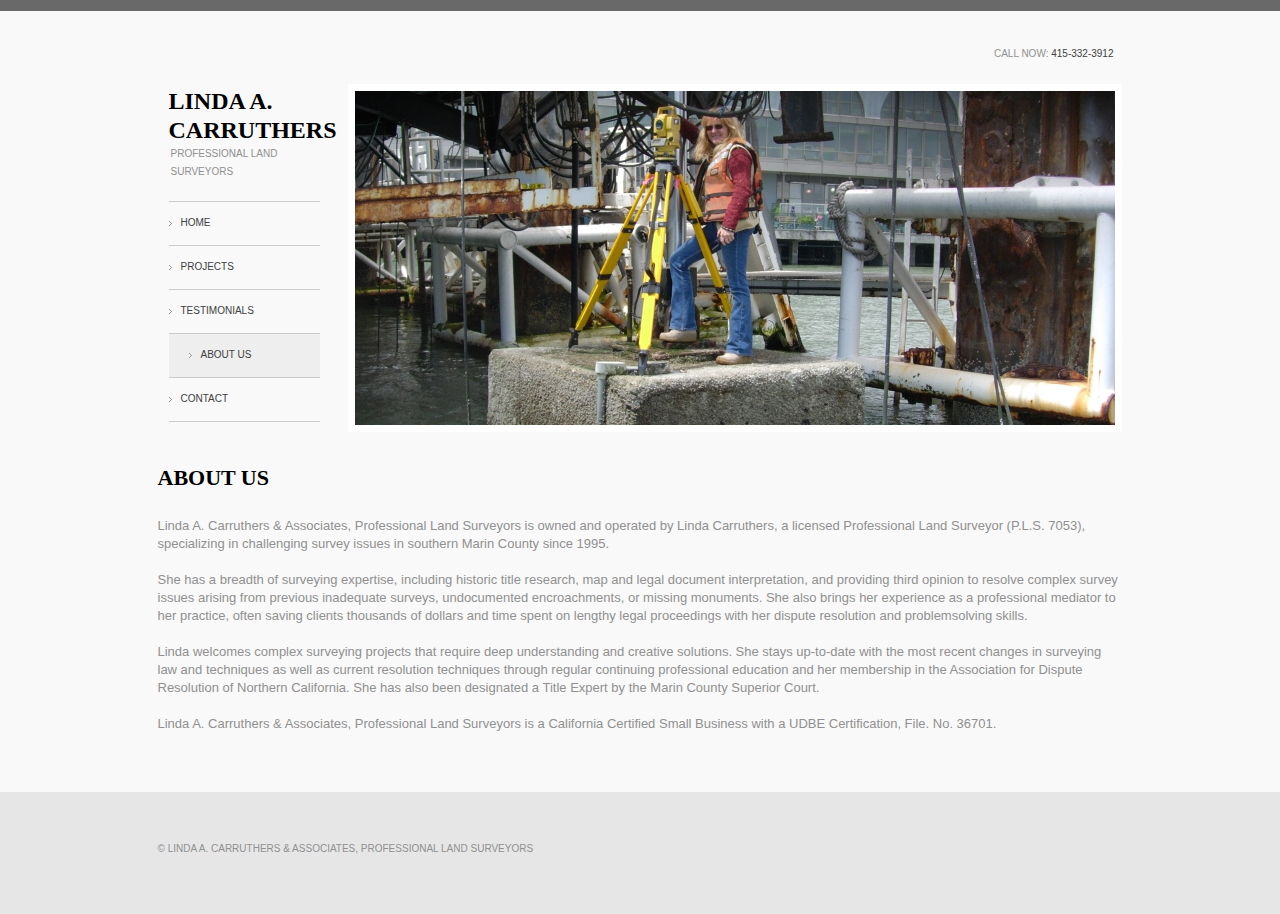
==== about.html @ 3af776a6 "Initial site commit" ====
<!DOCTYPE html PUBLIC "-//W3C//DTD XHTML 1.0 Strict//EN" "http://www.w3.org/TR/xhtml1/DTD/xhtml1-strict.dtd">
<html xmlns="http://www.w3.org/1999/xhtml" xml:lang="en" lang="en">

<head>
    <meta http-equiv="Content-Type" content="text/html; charset=utf-8" />
    <meta http-equiv="Content-Style-Type" content="text/css" />
    <link href="css/layout.css" rel="stylesheet" type="text/css" />
    <link href="css/style.css" rel="stylesheet" type="text/css" />
    <script type="text/javascript" src="highslide/highslide.js"></script>
    <link rel="stylesheet" type="text/css" href="highslide/highslide.css" />
    <script src="js/jquery-1.4.2.min.js" type="text/javascript"></script>
    <scrpt src="js/jquery.easing.1.3.js" type="text/javascript">
        </script>
        <script src="js/accordion.js" type="text/javascript"></script>
        <script src="js/scripts.js" type="text/javascript"></script>
        <script type="text/javascript" src="js/coin-slider.js"></script>
        <script src="js/script.js" type="text/javascript"></script>
        <!--[if lt IE 8]>	<link href="css/ie_style.css" rel="stylesheet" type="text/css" /><![endif]-->
        <script type="text/javascript">
            var _gaq = _gaq || [];
            _gaq.push(['_setAccount', 'UA-31449582-1']);
            _gaq.push(['_trackPageview']);
            (function() {
                var ga = document.createElement('script');
                ga.type = 'text/javascript';
                ga.async = true;
                ga.src = ('https:' == document.location.protocol ? 'https://ssl' : 'http://www') + '.google-analytics.com/ga.js';
                var s = document.getElementsByTagName('script')[0];
                s.parentNode.insertBefore(ga, s);
            })();
        </script>
        <link href="[data-uri]" rel="icon" type="image/x-icon" />
        <meta name="description" content="For more than 25 years, Linda A. Carruthers & Associates, Professional Land Surveyors has been a trusted advisor for its clients, providing a broad range of surveying services in California and Nevada, with a special focus on resolving difficult boundary issues and title problems in Marin County, California. Owner Linda Carruthers has built her professional reputation on bringing a personal touch in partnering with her clients to fully understand all sides of complex issues and on providing them practical solutions. As a trained mediator, with expertise in boundary dispute resolution, non-traditional mediation, and third opinion, she is known for saving her clients time and money."
        />
        <meta name="keywords" content="Land Surveyor CA, Linda Carruthers, boundary surveyor, title research, mapping, boundary dispute CA, marin surveyor, Marin boundary" />
        <meta name="author" content="Linda Carruthers" <meta name="robots" content="index, follow" />
        <title>Linda A. Carruthers || About</title>
</head>

<body id="page6">
    <!-- header -->
    <div id="header">
        <div class="container">
            <div class="row-1">
                <ul class="info">
                    <li class="first">call now: <span>415-332-3912</span></li>
                </ul>
            </div>
            <div class="row-2">
                <div class="left-side">
                    <!-- .logo -->
                    <div class="logo">
                        <h1><a href="index.html">Linda A. Carruthers</a></h1>
                        <em>Professional Land Surveyors</em> </div>
                    <!-- /.logo -->
                    <!-- .nav -->

                    <ul class="nav">
                        <li><a href="index.html">home </a></li>
                        <li><a href="projects.html">projects </a></li>
                        <li><a href="testimonials.html">testimonials </a></li>
                        <li><a href="about.html" class="active">about us </a></li>
                        <li><a href="contact.html">contact </a></li>
                    </ul>

                    <!-- /.nav -->
                </div>
                <!-- .slideshow -->
                <div class="slideshow">


                    <img src="images/img3.JPG" alt="" />


                </div>
                <!-- /.slideshow -->
            </div>
        </div>
    </div>
    <!-- content -->
    <div id="content">
        <div class="container">
            <h2>About Us</h2>
            <span class="readable">
Linda A. Carruthers &amp; Associates, Professional Land Surveyors is owned and operated by Linda Carruthers, a licensed Professional Land Surveyor (P.L.S. 7053), specializing in challenging survey issues in southern Marin County since 1995.<br />
<br />
She has a breadth of surveying expertise, including historic title research, map and legal document interpretation, and providing third opinion to resolve complex survey issues arising from previous inadequate surveys, undocumented encroachments, or missing monuments. She also brings her experience as a professional mediator to her practice, often saving clients thousands of dollars and time spent on lengthy legal proceedings with her dispute resolution and problemsolving skills.<br />
<br />
Linda welcomes complex surveying projects that require deep understanding and creative solutions. She stays up-to-date with the most recent changes in surveying law and techniques as well as current resolution techniques through regular continuing professional education and her membership in the Association for Dispute Resolution of Northern California. She has also been designated a Title Expert by the Marin County Superior Court.<br />
<br />
Linda A. Carruthers &amp; Associates, Professional Land Surveyors is a California Certified Small Business with a UDBE Certification, File. No. 36701.<br />

	  </span>
        </div>
    </div>
    <!-- footer -->
    <div id="footer">
        <div class="container">
            &copy; Linda A. Carruthers &amp; Associates, Professional Land Surveyors</a>
        </div>
    </div>
    <script type="text/javascript">
        Cufon.now();
    </script>
    <script type="text/javascript">
        $('.accordion').accordion({
            active: '.active',
            selectedClass: 'active',
            header: "dt"
        });
    </script>
</body>
<!--0.0004 -->

</html>
---- css/layout.css ----
/*======= index.html =======*/
#page1 #content .row-2 .col-1 {width:282px; margin-right:48px;}
#page1 #content .row-2 .col-2 { width:282px; margin-right:45px;}
#page1 #content .row-2 .col-3 { width:282px;}

/*======= index-1.html =======*/
#page2 #content .col-1 {width:613px; margin-right:41px;}
#page2 #content .col-2 { width:271px;}
#page2 #content .col-1 .col-1 {width:292px; margin-right:36px;}
#page2 #content .col-1 .col-2 {width:285px;}

/*======= index-2.html =======*/
#page3 #content .row-1 .col-1 {width:430px; margin-right:34px;}
#page3 #content .row-1 .col-2 {width:425px;}
#page3 #content .row-2 .col-1 {width:282px; margin-right:48px;}
#page3 #content .row-2 .col-2 { width:605px;}
#page3 #content .row-2 .col-2 .col-1 {width:277px; margin-right:51px;}
#page3 #content .row-2 .col-2 .col-2 {width:275px;}

/*======= index-3.html =======*/
#page4 #content .col-1 {width:613px; margin-right:41px;}
#page4 #content .col-2 { width:271px;}
#page4 #content .col-1 .col-1 {width:600px; margin-right:36px;}
#page4 #content .col-1 .col-2 {width:285px;}

/*======= index-4.html =======*/
#page5 #content .col-1 { width:273px; margin-right:57px;}
#page5 #content .col-2 {width:613px; }
/*#page5 #content .col-2 .col-1 {width:292px; margin-right:36px;}*/
#page5 #content .col-2 .col-2 {width:285px; position:top !important;}


/*=========================*/
---- css/style.css ----
* { 
		margin:0;
		padding:0;
	}
	html, body { 
		height:100%;
	}
	html {
		min-width:965px;
	}
	body { 
		background:#f9f9f9; 
		font-family:Arial, Helvetica, sans-serif;
		font-size:100%; 
		line-height:1.125em;
		color:#909090;
		text-transform:uppercase;
	}

	img {
		border:0; 
		vertical-align:top; 
		text-align:left;
	}
	object { 
		vertical-align:top; 
		outline:none;
	}
	ul, ol { 
		list-style:none;
	}

	.fleft { 
		float:left;
	}
	.fright { 
		float:right;
	}
	.clear { 
		clear:both;
	}

	.col-1, .col-2, .col-3 { 
		float:left;
		
	}

	.alignright { 
		text-align:right;
	}
	.aligncenter { 
		text-align:center;
	}

	.wrapper { 
		width:100%;
		overflow:hidden;
	}
	fright{ float:right}


	#page1 .inner{ min-height:143px}
	/*==== GLOBAL =====*/
	.container {
		width:965px; 
		margin:0 auto;
		font-size:.625em;
	}

	#header {
		height:440px;
		overflow:hidden;
		background:url(images/header-bg.gif) 0 0 repeat-x;
	}

	

	
	#content {
		padding:25px 0 58px 0;
	}
	#footer {
		background:#e6e6e6;
		padding:48px 0 56px 0;
	}


	/*----- forms parameters -----*/

	input, select, textarea { 
		font-family:Arial, Helvetica, sans-serif; font-size:1em;
		vertical-align:middle;
		font-weight:normal;
	}


	/*----- other -----*/
	.img-indent { 
		margin:0 35px 0 0; 
		float:left;
	}
	.img-indented { 
		margin:0 10px 0 0; 
		float:left;
	}
	.img-box { 
		width:100%; 
		overflow:hidden; 
		padding-bottom:20px;
	}
		.img-box img { 
			float:left; 
			margin:0 35px 0 0;
		}

	.extra-wrap { 
		overflow:hidden;
	}


	p {
		margin-bottom:18px;
		}
	.p1 { 
		margin-bottom:9px;
	}
	.p2 { 
		margin-bottom:18px;
	}
	.p3 { 
		margin-bottom:27px;
	}

	/*----- txt, links, lines, titles -----*/
	a {
		color:#404040; 
		outline:none;
	}
	a:hover{
		text-decoration:none;
	}

	h1 {
		font-size:24px;
		line-height:1.2em;
		color:#000;
		text-transform:uppercase;
		letter-spacing:+0px;
		font-family:Book Antiqua, Palatino Linotype, Palatino, Georgia, serif;
	}
		h1 a {
			color:#000;
			text-decoration:none;
		}
		h1 a:hover {
			text-decoration:none;
		}
		h1 strong {
			display:block;
			margin-top:-8px;
			margin:-8px 0 -7px 0;
		}
	h2 {
		font-size:22px;
		line-height:1.2em;
		color:#000;
		text-transform:uppercase;
		margin-bottom:27px;
		letter-spacing:+0px;
		font-family:Book Antiqua, Palatino Linotype, Palatino, Georgia, serif;
	}	
		
	h2  strong {
		font-size:21px;
	}
	
	
	h3 {
		font-size:1em;
		color:#3d3d3d;
		font-weight:normal;
		margin-bottom:18px;
	}
	h4 {
		font-size:1em;
		color:#3d3d3d;
		font-weight:normal;
	}

	.link1 { 
		background:url(images/arrow2.gif) no-repeat 0 4px;
		padding:0 0 0 11px;
		color:#3d3d3d;
		font-weight:bold;
		font-size:11px;
		text-decoration:none;
	}
	.link1:hover {
		text-decoration:underline;
	}

	.link2 {
		text-decoration:none;
	}
	.link2:hover {
		text-decoration:underline;
	}
		.link2 span {
			color:#888;
			padding-left:2px;
		}






	.locations dt:first-line {
		color:#000;
		color:#3d3d3d;
	}

	.readable {
		font-size:130%; 
		line-height:1.125em;
		color:#909090;
		text-transform:none;
	}

	h6 {
		font-size:20px;
		line-height:1.2em;
		color:#909090;
		text-transform:none;
		margin-bottom:27px;
		letter-spacing:+0px;
		font-family:Book Antiqua, Palatino Linotype, Palatino, Georgia, serif;
		text-align: center;
	}

	h6 strong {
		font-size:25px;
		color:#000;
	}
	
	h6 .tinyspace {
		margin-bottom:1000px;
	}



	.address { 
		float:left;
	}
		.address dt span {
			color:#3d3d3d;
		}
		.address dd { 
			clear:both;
		}
			.address dd span { 
				float:left;
				width:86px;
			}


	/*===== header =====*/
	#header .row-1 {
		height:84px;
		overflow:hidden;
	}
		#header .info {
			float:right;
			padding:45px 0 0 0;
		}
			#header .info li {
				display:inline-block;
				background:url(images/divide.gif) no-repeat 0 4px;
				padding:0 9px 0 12px;
			}
			* +html #header .info li { display:inline}
			#header .info li.first {
				background:none;
			}
				#header .info li span {
					color:#404040;
				}
				#header .info li a {
					color:#a8a8a8;
					text-decoration:none;
				}
				#header .info li a:hover {
					text-decoration:underline;
					color:#000;
				}
					#header .info li a:hover span {
						color:#a8a8a8;
						text-decoration:underline;
					}
					
		#header .row-2 .left-side {
			float:left;
			width:151px;
			padding:0 0 0 11px;
			margin-right:28px;
		}
			#header .logo {
				padding:3px 0 20px 0;
			}
				#header .logo em {
					display:block;
					font-style:normal;
					padding:0 0 0 2px;
				}
			
			#header .nav {
				border-top:1px solid #cbcbcb;
			}
				#header .nav li {
					border-bottom:1px solid #cbcbcb;
					cursor:pointer;
					position:relative;
				}
					#header .nav li a {
						display:block;
						color:#404040;
						text-decoration:none;
					background:url(images/arrow1.gif) no-repeat 0 19px;
					padding:12px 0 13px 12px;
					 
					}
					#header .nav li:hover a {
						background-color:#eee;
					}
					#header .nav li a.active {
						background-color:#eee;
						padding-left:32px !important;
						background-position:20px 19px !important;
					}
		
		#header .row-2 .slideshow {
			width:760px;
			float:left;
			padding:7px;
			background:#fff;
		}
		
		#header .row-2 .rambox {
			width:760px;
			float:left;
			padding:7px;
			background:#fff;
		}

	#coin-slider{}
	.coin-slider { overflow: hidden; position: relative; }
	.coin-slider a{ text-dec doration: none; outline: none; border: none; }
	#cs-buttons-coin-slider a{ display:none}
	#cs-navigation-coin-slider a{ display:none}



	/*--- accordion begin ---*/
	.accordion {
		border:1px solid #eee;
		background:#fff;
		padding:6px;
	}
		.accordion dt	{
			cursor:pointer;
			font-size:11px;
			color:#404242;
			font-weight:bold;
			background:url(images/accordion-left.gif) no-repeat 0 0;
			padding:0 0 0 27px;
			height:28px;
			line-height:28px;
		}
			.accordion dt span {
				display:block;
				background:url(images/accordion-right.gif) no-repeat 100% 0;
			}
		
		.accordion dt:hover {
			background:url(images/accordion-left.gif) no-repeat 0 -28px;
		}
			.accordion dt:hover span {
				background:url(images/accordion-right.gif) no-repeat 100% -28px;
			}
			
		
		.accordion dt.active {
			background:url(images/accordion-left.gif) no-repeat 0 -56px;
		}
			.accordion dt.active span {
				background:url(images/accordion-right.gif) no-repeat 100% -56px;
			}
		
		.accordion dd {
			display:none;
			overflow:hidden; /*important for accordeon*/
			background:url(images/acc-bg-content.gif) 0 0 repeat-x #f5f5f5;
			line-height:15px;
		}
		.accordion dd.active {
			display:block;
		}
			.accordion dd .border-right {
				background:url(images/border.gif) 100% 0 repeat-y;
			}
			.accordion dd .border-left {
				background:url(images/border.gif) 0 0 repeat-y;
			}
			.accordion dd .left {
				background:url(images/acc-content-left.gif) no-repeat 0 100%;
			}
			.accordion dd .right {
				background:url(images/acc-content-right.gif) no-repeat 100% 100%;
				width:100%;
			}
			.accordion dd .inner {
				padding:24px 35px 20px 27px;
			}
	/*--- accordion end ---*/


	/*===== content =====*/
		#content .section {
			padding-bottom:45px;
		}
		
		
		.list1 li {
			padding-bottom:15px;
		}
			.list1 li span {
				background:url(images/date-bg.gif) no-repeat 0 0;
				width:40px;
				line-height:18px;
				display:inline-block;
				text-align:center;
				color:#fff;
				margin-right:13px;
			}
			.list1 li a {
				color:#888;
				text-decoration:none;
			}
			.list1 li a:hover {
				color:#000;
			}
		
		
		.list2 li {
			background:url(images/arrow2.gif) no-repeat 0 5px;
			padding:0 0 2px 12px;
		}
			.list2 li a {
				text-decoration:none;
			}
			.list2 li a:hover {
				text-decoration:underline;
			}

	/*===== footer =====*/
	#footer {

	}
		#footer a {
			text-decoration:none;
		}
		#footer a:hover {
			text-decoration:underline;
		}


	/*----- forms -----*/
	#contacts-form fieldset {
		border:none;
	}
		#contacts-form label {
			display:block;
			height:40px;
			overflow:hidden;
		}
			#contacts-form input {
				background:#fff;
				width:265px;
				padding:2px 5px 3px 8px;
				border:1px solid #dadada;
				text-transform:uppercase;
			}
			#contacts-form textarea {
				width:265px;
				padding:2px 5px 3px 8px;
				height:145px;
				background:#fff;
				border:1px solid #dadada;
				overflow:auto;
				text-transform:uppercase;
				margin-bottom:15px;
			}

	/*==========================================*/
---- highslide/highslide.css ----
/**
* @file: highslide.css 
* @version: 4.1.13
*/
.highslide-container div {
	font-family: Verdana, Helvetica;
	font-size: 10pt;
}
.highslide-container table {
	background: none;
}
.highslide {
	outline: none;
	text-decoration: none;
}
.highslide img {
	border: 2px solid silver;
	margin:0 10px 0 0; 
	float:left;
}
.highslide:hover img {
	border-color: gray;
}
.highslide-active-anchor img {
	visibility: hidden;
}
.highslide-gallery .highslide-active-anchor img {
	border-color: black;
	visibility: visible;
	cursor: default;
}
.highslide-image {
	border-width: 2px;
	border-style: solid;
	border-color: white;
}
.highslide-wrapper, .highslide-outline {
	background: white;
}
.glossy-dark {
	background: #111;
}

.highslide-image-blur {
}
.highslide-number {
	font-weight: bold;
	color: gray;
	font-size: .9em;
}
.highslide-caption {
	display: none;
	font-size: 1em;
	padding: 5px;
	/*background: white;*/
}
.highslide-heading {
	display: none;
	font-weight: bold;
	margin: 0.4em;
}
.highslide-dimming {
	/*position: absolute;*/
	background: black;
}
a.highslide-full-expand {
   background: url(graphics/fullexpand.gif) no-repeat;
   display: block;
   margin: 0 10px 10px 0;
   width: 34px;
   height: 34px;
}
.highslide-loading {
	display: block;
	color: black;
	font-size: 9px;
	font-weight: bold;
	text-transform: uppercase;
	text-decoration: none;
	padding: 3px;
	border: 1px solid white;
	background-color: white;
	padding-left: 22px;
	background-image: url(graphics/loader.white.gif);
	background-repeat: no-repeat;
	background-position: 3px 1px;
}
a.highslide-credits,
a.highslide-credits i {
	padding: 2px;
	color: silver;
	text-decoration: none;
	font-size: 10px;
}
a.highslide-credits:hover,
a.highslide-credits:hover i {
	color: white;
	background-color: gray;
}
.highslide-move, .highslide-move * {
	cursor: move;
}

.highslide-viewport {
	display: none;
	position: fixed;
	width: 100%;
	height: 100%;
	z-index: 1;
	background: none;
	left: 0;
	top: 0;
}
.highslide-overlay {
	display: none;
}
.hidden-container {
	display: none;
}
/* Example of a semitransparent, offset closebutton */
.closebutton {
	position: relative;
	top: -15px;
	left: 15px;
	width: 30px;
	height: 30px;
	cursor: pointer;
	background: url(graphics/close.png);
	/* NOTE! For IE6, you also need to update the highslide-ie6.css file. */
}

/*****************************************************************************/
/* Thumbnail boxes for the galleries.                                        */
/* Remove these if you are not using a gallery.                              */
/*****************************************************************************/
.highslide-gallery ul {
	list-style-type: none;
	margin: 0;
	padding: 0;
}
.highslide-gallery ul li {
	display: block;
	position: relative;
	float: left;
	width: 106px;
	height: 106px;
	border: 1px solid silver;
	background: #ededed;
	margin: 2px;
	padding: 0;
	line-height: 0;
	overflow: hidden;
}
.highslide-gallery ul a {
	position: absolute;
	top: 50%;
	left: 50%;
}
.highslide-gallery ul img {
 	position: relative;
	top: -50%;
	left: -50%;
}
html>/**/body .highslide-gallery ul li {
	display: table;
	text-align: center;
}
html>/**/body .highslide-gallery ul li {
	text-align: center;
}
html>/**/body .highslide-gallery ul a {
	position: static;
	display: table-cell;
	vertical-align: middle;
}
html>/**/body .highslide-gallery ul img {
	position: static;
}

/*****************************************************************************/
/* Controls for the galleries.											     */
/* Remove these if you are not using a gallery							     */
/*****************************************************************************/
.highslide-controls {
	width: 195px;
	height: 40px;
	background: url(graphics/controlbar-white.gif) 0 -90px no-repeat;
	margin: 20px 15px 10px 0;
}
.highslide-controls ul {
	position: relative;
	left: 15px;
	height: 40px;
	list-style: none;
	margin: 0;
	padding: 0;
	background: url(graphics/controlbar-white.gif) right -90px no-repeat;

}
.highslide-controls li {
	float: left;
	padding: 5px 0;
	margin:0;
	list-style: none;
}
.highslide-controls a {
	background-image: url(graphics/controlbar-white.gif);
	display: block;
	float: left;
	height: 30px;
	width: 30px;
	outline: none;
}
.highslide-controls a.disabled {
	cursor: default;
}
.highslide-controls a.disabled span {
	cursor: default;
}
.highslide-controls a span {
	/* hide the text for these graphic buttons */
	display: none;
	cursor: pointer;
}


/* The CSS sprites for the controlbar - see http://www.google.com/search?q=css+sprites */
.highslide-controls .highslide-previous a {
	background-position: 0 0;
}
.highslide-controls .highslide-previous a:hover {
	background-position: 0 -30px;
}
.highslide-controls .highslide-previous a.disabled {
	background-position: 0 -60px !important;
}
.highslide-controls .highslide-play a {
	background-position: -30px 0;
}
.highslide-controls .highslide-play a:hover {
	background-position: -30px -30px;
}
.highslide-controls .highslide-play a.disabled {
	background-position: -30px -60px !important;
}
.highslide-controls .highslide-pause a {
	background-position: -60px 0;
}
.highslide-controls .highslide-pause a:hover {
	background-position: -60px -30px;
}
.highslide-controls .highslide-next a {
	background-position: -90px 0;
}
.highslide-controls .highslide-next a:hover {
	background-position: -90px -30px;
}
.highslide-controls .highslide-next a.disabled {
	background-position: -90px -60px !important;
}
.highslide-controls .highslide-move a {
	background-position: -120px 0;
}
.highslide-controls .highslide-move a:hover {
	background-position: -120px -30px;
}
.highslide-controls .highslide-full-expand a {
	background-position: -150px 0;
}
.highslide-controls .highslide-full-expand a:hover {
	background-position: -150px -30px;
}
.highslide-controls .highslide-full-expand a.disabled {
	background-position: -150px -60px !important;
}
.highslide-controls .highslide-close a {
	background-position: -180px 0;
}
.highslide-controls .highslide-close a:hover {
	background-position: -180px -30px;
}

/*****************************************************************************/
/* Styles for the HTML popups											     */
/* Remove these if you are not using Highslide HTML						     */
/*****************************************************************************/
.highslide-maincontent {
	display: none;
}
.highslide-html {
	background-color: white;
}
.mobile .highslide-html {
	border: 1px solid silver;
}
.highslide-html-content {
	display: none;
	width: 400px;
	padding: 0 5px 5px 5px;
}
.highslide-header {
	padding-bottom: 5px;
}
.highslide-header ul {
	margin: 0;
	padding: 0;
	text-align: right;
}
.highslide-header ul li {
	display: inline;
	padding-left: 1em;
}
.highslide-header ul li.highslide-previous, .highslide-header ul li.highslide-next {
	display: none;
}
.highslide-header a {
	font-weight: bold;
	color: gray;
	text-transform: uppercase;
	text-decoration: none;
}
.highslide-header a:hover {
	color: black;
}
.highslide-header .highslide-move a {
	cursor: move;
}
.highslide-footer {
	height: 16px;
}
.highslide-footer .highslide-resize {
	display: block;
	float: right;
	margin-top: 5px;
	height: 11px;
	width: 11px;
	background: url(graphics/resize.gif) no-repeat;
}
.highslide-footer .highslide-resize span {
	display: none;
}
.highslide-body {
}
.highslide-resize {
	cursor: nw-resize;
}

/*****************************************************************************/
/* Styles for the Individual wrapper class names.							 */
/* See www.highslide.com/ref/hs.wrapperClassName							 */
/* You can safely remove the class name themes you don't use				 */
/*****************************************************************************/

/* hs.wrapperClassName = 'draggable-header' */
.draggable-header .highslide-header {
	height: 18px;
	border-bottom: 1px solid #dddddd;
}
.draggable-header .highslide-heading {
	position: absolute;
	margin: 2px 0.4em;
}

.draggable-header .highslide-header .highslide-move {
	cursor: move;
	display: block;
	height: 16px;
	position: absolute;
	right: 24px;
	top: 0;
	width: 100%;
	z-index: 1;
}
.draggable-header .highslide-header .highslide-move * {
	display: none;
}
.draggable-header .highslide-header .highslide-close {
	position: absolute;
	right: 2px;
	top: 2px;
	z-index: 5;
	padding: 0;
}
.draggable-header .highslide-header .highslide-close a {
	display: block;
	height: 16px;
	width: 16px;
	background-image: url(graphics/closeX.png);
}
.draggable-header .highslide-header .highslide-close a:hover {
	background-position: 0 16px;
}
.draggable-header .highslide-header .highslide-close span {
	display: none;
}
.draggable-header .highslide-maincontent {
	padding-top: 1em;
}

/* hs.wrapperClassName = 'titlebar' */
.titlebar .highslide-header {
	height: 18px;
	border-bottom: 1px solid #dddddd;
}
.titlebar .highslide-heading {
	position: absolute;
	width: 90%;
	margin: 1px 0 1px 5px;
	color: #666666;
}

.titlebar .highslide-header .highslide-move {
	cursor: move;
	display: block;
	height: 16px;
	position: absolute;
	right: 24px;
	top: 0;
	width: 100%;
	z-index: 1;
}
.titlebar .highslide-header .highslide-move * {
	display: none;
}
.titlebar .highslide-header li {
	position: relative;
	top: 3px;
	z-index: 2;
	padding: 0 0 0 1em;
}
.titlebar .highslide-maincontent {
	padding-top: 1em;
}

/* hs.wrapperClassName = 'no-footer' */
.no-footer .highslide-footer {
	display: none;
}

/* hs.wrapperClassName = 'wide-border' */
.wide-border {
	background: white;
}
.wide-border .highslide-image {
	border-width: 10px;
}
.wide-border .highslide-caption {
	padding: 0 10px 10px 10px;
}

/* hs.wrapperClassName = 'borderless' */
.borderless .highslide-image {
	border: none;
}
.borderless .highslide-caption {
	border-bottom: 1px solid white;
	border-top: 1px solid white;
	background: silver;
}

/* hs.wrapperClassName = 'outer-glow' */
.outer-glow {
	background: #444;
}
.outer-glow .highslide-image {
	border: 5px solid #444444;
}
.outer-glow .highslide-caption {
	border: 5px solid #444444;
	border-top: none;
	padding: 5px;
	background-color: gray;
}

/* hs.wrapperClassName = 'colored-border' */
.colored-border {
	background: white;
}
.colored-border .highslide-image {
	border: 2px solid green;
}
.colored-border .highslide-caption {
	border: 2px solid green;
	border-top: none;
}

/* hs.wrapperClassName = 'dark' */
.dark {
	background: #111;
}
.dark .highslide-image {
	border-color: black black #202020 black;
	background: gray;
}
.dark .highslide-caption {
	color: white;
	background: #111;
}
.dark .highslide-controls,
.dark .highslide-controls ul,
.dark .highslide-controls a {
	background-image: url(graphics/controlbar-black-border.gif);
}

/* hs.wrapperClassName = 'floating-caption' */
.floating-caption .highslide-caption {
	position: absolute;
	padding: 1em 0 0 0;
	background: none;
	color: white;
	border: none;
	font-weight: bold;
}

/* hs.wrapperClassName = 'controls-in-heading' */
.controls-in-heading .highslide-heading {
	color: gray;
	font-weight: bold;
	height: 20px;
	overflow: hidden;
	cursor: default;
	padding: 0 0 0 22px;
	margin: 0;
	background: url(graphics/icon.gif) no-repeat 0 1px;
}
.controls-in-heading .highslide-controls {
	width: 105px;
	height: 20px;
	position: relative;
	margin: 0;
	top: -23px;
	left: 7px;
	background: none;
}
.controls-in-heading .highslide-controls ul {
	position: static;
	height: 20px;
	background: none;
}
.controls-in-heading .highslide-controls li {
	padding: 0;
}
.controls-in-heading .highslide-controls a {
	background-image: url(graphics/controlbar-white-small.gif);
	height: 20px;
	width: 20px;
}

.controls-in-heading .highslide-controls .highslide-move {
	display: none;
}

.controls-in-heading .highslide-controls .highslide-previous a {
	background-position: 0 0;
}
.controls-in-heading .highslide-controls .highslide-previous a:hover {
	background-position: 0 -20px;
}
.controls-in-heading .highslide-controls .highslide-previous a.disabled {
	background-position: 0 -40px !important;
}
.controls-in-heading .highslide-controls .highslide-play a {
	background-position: -20px 0;
}
.controls-in-heading .highslide-controls .highslide-play a:hover {
	background-position: -20px -20px;
}
.controls-in-heading .highslide-controls .highslide-play a.disabled {
	background-position: -20px -40px !important;
}
.controls-in-heading .highslide-controls .highslide-pause a {
	background-position: -40px 0;
}
.controls-in-heading .highslide-controls .highslide-pause a:hover {
	background-position: -40px -20px;
}
.controls-in-heading .highslide-controls .highslide-next a {
	background-position: -60px 0;
}
.controls-in-heading .highslide-controls .highslide-next a:hover {
	background-position: -60px -20px;
}
.controls-in-heading .highslide-controls .highslide-next a.disabled {
	background-position: -60px -40px !important;
}
.controls-in-heading .highslide-controls .highslide-full-expand a {
	background-position: -100px 0;
}
.controls-in-heading .highslide-controls .highslide-full-expand a:hover {
	background-position: -100px -20px;
}
.controls-in-heading .highslide-controls .highslide-full-expand a.disabled {
	background-position: -100px -40px !important;
}
.controls-in-heading .highslide-controls .highslide-close a {
	background-position: -120px 0;
}
.controls-in-heading .highslide-controls .highslide-close a:hover {
	background-position: -120px -20px;
}

/*****************************************************************************/
/* Styles for text based controls.						                     */
/* You can safely remove this if you don't use text based controls			 */
/*****************************************************************************/

.text-controls .highslide-controls {
	width: auto;
	height: auto;
	margin: 0;
	text-align: center;
	background: none;
}
.text-controls ul {
	position: static;
	background: none;
	height: auto;
	left: 0;
}
.text-controls .highslide-move {
	display: none;
}
.text-controls li {
    background-image: url(graphics/controlbar-text-buttons.png);
	background-position: right top !important;
	padding: 0;
	margin-left: 15px;
	display: block;
	width: auto;
}
.text-controls a {
    background: url(graphics/controlbar-text-buttons.png) no-repeat;
    background-position: left top !important;
    position: relative;
    left: -10px;
	display: block;
	width: auto;
	height: auto;
	text-decoration: none !important;
}
.text-controls a span {
	background: url(graphics/controlbar-text-buttons.png) no-repeat;
    margin: 1px 2px 1px 10px;
	display: block;
    min-width: 4em;
    height: 18px;
    line-height: 18px;
	padding: 1px 0 1px 18px;
    color: #333;
	font-family: "Trebuchet MS", Arial, sans-serif;
	font-size: 12px;
	font-weight: bold;
	white-space: nowrap;
}
.text-controls .highslide-next {
	margin-right: 1em;
}
.text-controls .highslide-full-expand a span {
	min-width: 0;
	margin: 1px 0;
	padding: 1px 0 1px 10px;
}
.text-controls .highslide-close a span {
	min-width: 0;
}
.text-controls a:hover span {
	color: black;
}
.text-controls a.disabled span {
	color: #999;
}

.text-controls .highslide-previous span {
	background-position: 0 -40px;
}
.text-controls .highslide-previous a.disabled {
	background-position: left top !important;
}
.text-controls .highslide-previous a.disabled span {
	background-position: 0 -140px;
}
.text-controls .highslide-play span {
	background-position: 0 -60px;
}
.text-controls .highslide-play a.disabled {
	background-position: left top !important;
}
.text-controls .highslide-play a.disabled span {
	background-position: 0 -160px;
}
.text-controls .highslide-pause span {
	background-position: 0 -80px;
}
.text-controls .highslide-next span {
	background-position: 0 -100px;
}
.text-controls .highslide-next a.disabled {
	background-position: left top !important;
}
.text-controls .highslide-next a.disabled span {
	background-position: 0 -200px;
}
.text-controls .highslide-full-expand span {
	background: none;
}
.text-controls .highslide-full-expand a.disabled {
	background-position: left top !important;
}
.text-controls .highslide-close span {
	background-position: 0 -120px;
}


/*****************************************************************************/
/* Styles for the thumbstrip.							                     */
/* See www.highslide.com/ref/hs.addSlideshow    							 */
/* You can safely remove this if you don't use a thumbstrip 				 */
/*****************************************************************************/

.highslide-thumbstrip {
	height: 100%;
	direction: ltr;
}
.highslide-thumbstrip div {
	overflow: hidden;
}
.highslide-thumbstrip table {
	position: relative;
	padding: 0;
	border-collapse: collapse;
}
.highslide-thumbstrip td {
	padding: 1px;
	/*text-align: center;*/
}
.highslide-thumbstrip a {
	outline: none;
}
.highslide-thumbstrip img {
	display: block;
	border: 1px solid gray;
	margin: 0 auto;
}
.highslide-thumbstrip .highslide-active-anchor img {
	visibility: visible;
}
.highslide-thumbstrip .highslide-marker {
	position: absolute;
	width: 0;
	height: 0;
	border-width: 0;
	border-style: solid;
	border-color: transparent; /* change this to actual background color in highslide-ie6.css */
}
.highslide-thumbstrip-horizontal div {
	width: auto;
	/* width: 100% breaks in small strips in IE */
}
.highslide-thumbstrip-horizontal .highslide-scroll-up {
	display: none;
	position: absolute;
	top: 3px;
	left: 3px;
	width: 25px;
	height: 42px;
}
.highslide-thumbstrip-horizontal .highslide-scroll-up div {
	margin-bottom: 10px;
	cursor: pointer;
	background: url(graphics/scrollarrows.png) left center no-repeat;
	height: 42px;
}
.highslide-thumbstrip-horizontal .highslide-scroll-down {
	display: none;
	position: absolute;
	top: 3px;
	right: 3px;
	width: 25px;
	height: 42px;
}
.highslide-thumbstrip-horizontal .highslide-scroll-down div {
	margin-bottom: 10px;
	cursor: pointer;
	background: url(graphics/scrollarrows.png) center right no-repeat;
	height: 42px;
}
.highslide-thumbstrip-horizontal table {
	margin: 2px 0 10px 0;
}
.highslide-viewport .highslide-thumbstrip-horizontal table {
	margin-left: 10px;
}
.highslide-thumbstrip-horizontal img {
	width: auto;
	height: 40px;
}
.highslide-thumbstrip-horizontal .highslide-marker {
	top: 47px;
	border-left-width: 6px;
	border-right-width: 6px;
	border-bottom: 6px solid gray;
}
.highslide-viewport .highslide-thumbstrip-horizontal .highslide-marker {
	margin-left: 10px;
}
.dark .highslide-thumbstrip-horizontal .highslide-marker, .highslide-viewport .highslide-thumbstrip-horizontal .highslide-marker {
	border-bottom-color: white !important;
}

.highslide-thumbstrip-vertical-overlay {
	overflow: hidden !important;
}
.highslide-thumbstrip-vertical div {
	height: 100%;
}
.highslide-thumbstrip-vertical a {
	display: block;
}
.highslide-thumbstrip-vertical .highslide-scroll-up {
	display: none;
	position: absolute;
	top: 0;
	left: 0;
	width: 100%;
	height: 25px;
}
.highslide-thumbstrip-vertical .highslide-scroll-up div {
	margin-left: 10px;
	cursor: pointer;
	background: url(graphics/scrollarrows.png) top center no-repeat;
	height: 25px;
}
.highslide-thumbstrip-vertical .highslide-scroll-down {
	display: none;
	position: absolute;
	bottom: 0;
	left: 0;
	width: 100%;
	height: 25px;
}
.highslide-thumbstrip-vertical .highslide-scroll-down div {
	margin-left: 10px;
	cursor: pointer;
	background: url(graphics/scrollarrows.png) bottom center no-repeat;
	height: 25px;
}
.highslide-thumbstrip-vertical table {
	margin: 10px 0 0 10px;
}
.highslide-thumbstrip-vertical img {
	width: 60px; /* t=5481 */
}
.highslide-thumbstrip-vertical .highslide-marker {
	left: 0;
	margin-top: 8px;
	border-top-width: 6px;
	border-bottom-width: 6px;
	border-left: 6px solid gray;
}
.dark .highslide-thumbstrip-vertical .highslide-marker, .highslide-viewport .highslide-thumbstrip-vertical .highslide-marker {
	border-left-color: white;
}

.highslide-viewport .highslide-thumbstrip-float {
	overflow: auto;
}
.highslide-thumbstrip-float ul {
	margin: 2px 0;
	padding: 0;
}
.highslide-thumbstrip-float li {
	display: block;
	height: 60px;
	margin: 0 2px;
	list-style: none;
	float: left;
}
.highslide-thumbstrip-float img {
	display: inline;
	border-color: silver;
	max-height: 56px;
}
.highslide-thumbstrip-float .highslide-active-anchor img {
	border-color: black;
}
.highslide-thumbstrip-float .highslide-scroll-up div, .highslide-thumbstrip-float .highslide-scroll-down div {
	display: none;
}
.highslide-thumbstrip-float .highslide-marker {
	display: none;
}
---- css/ie_style.css ----
* html .extra-wrap {zoom:1;}
* + html #header .nav li  {zoom:1;}
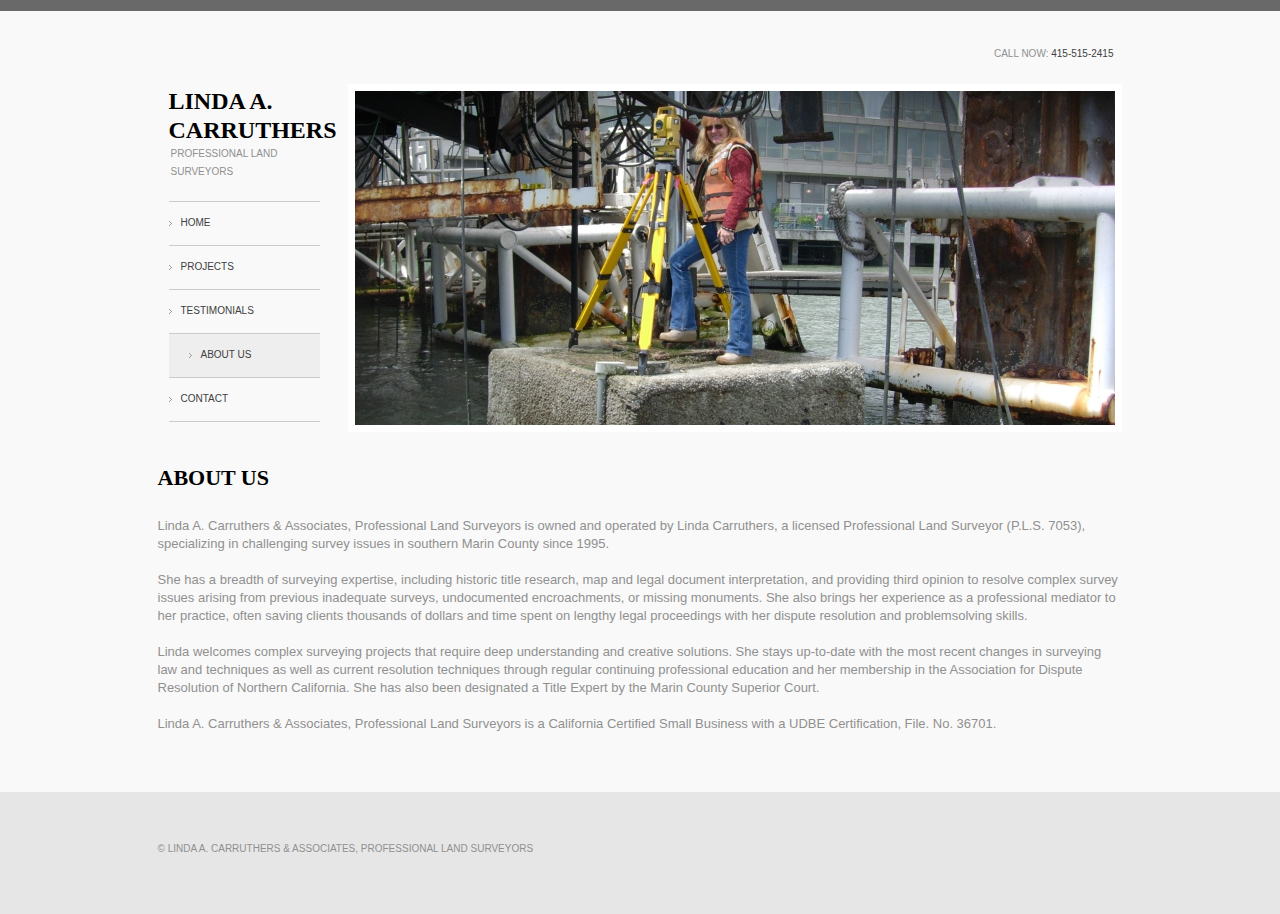
==== commit 65389fc6: "Update about.html" ====
--- a/about.html
+++ b/about.html
@@ -43,7 +43,7 @@
         <div class="container">
             <div class="row-1">
                 <ul class="info">
-                    <li class="first">call now: <span>415-332-3912</span></li>
+                    <li class="first">call now: <span>415-515-2415</span></li>
                 </ul>
             </div>
             <div class="row-2">
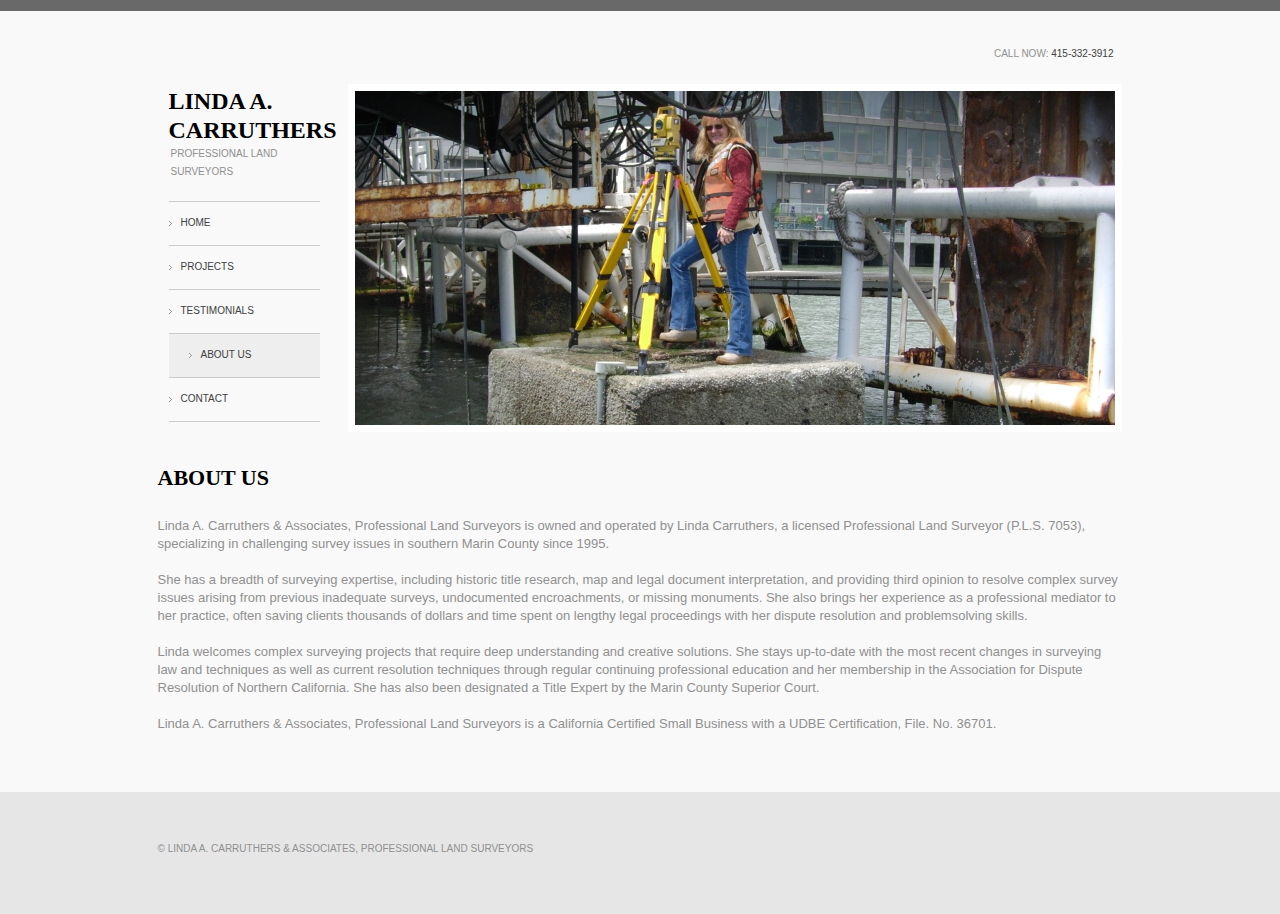
==== commit 75bae209: "Update about.html" ====
--- a/about.html
+++ b/about.html
@@ -43,7 +43,7 @@
         <div class="container">
             <div class="row-1">
                 <ul class="info">
-                    <li class="first">call now: <span>415-515-2415</span></li>
+                    <li class="first">call now: <span>415-332-3912</span></li>
                 </ul>
             </div>
             <div class="row-2">
